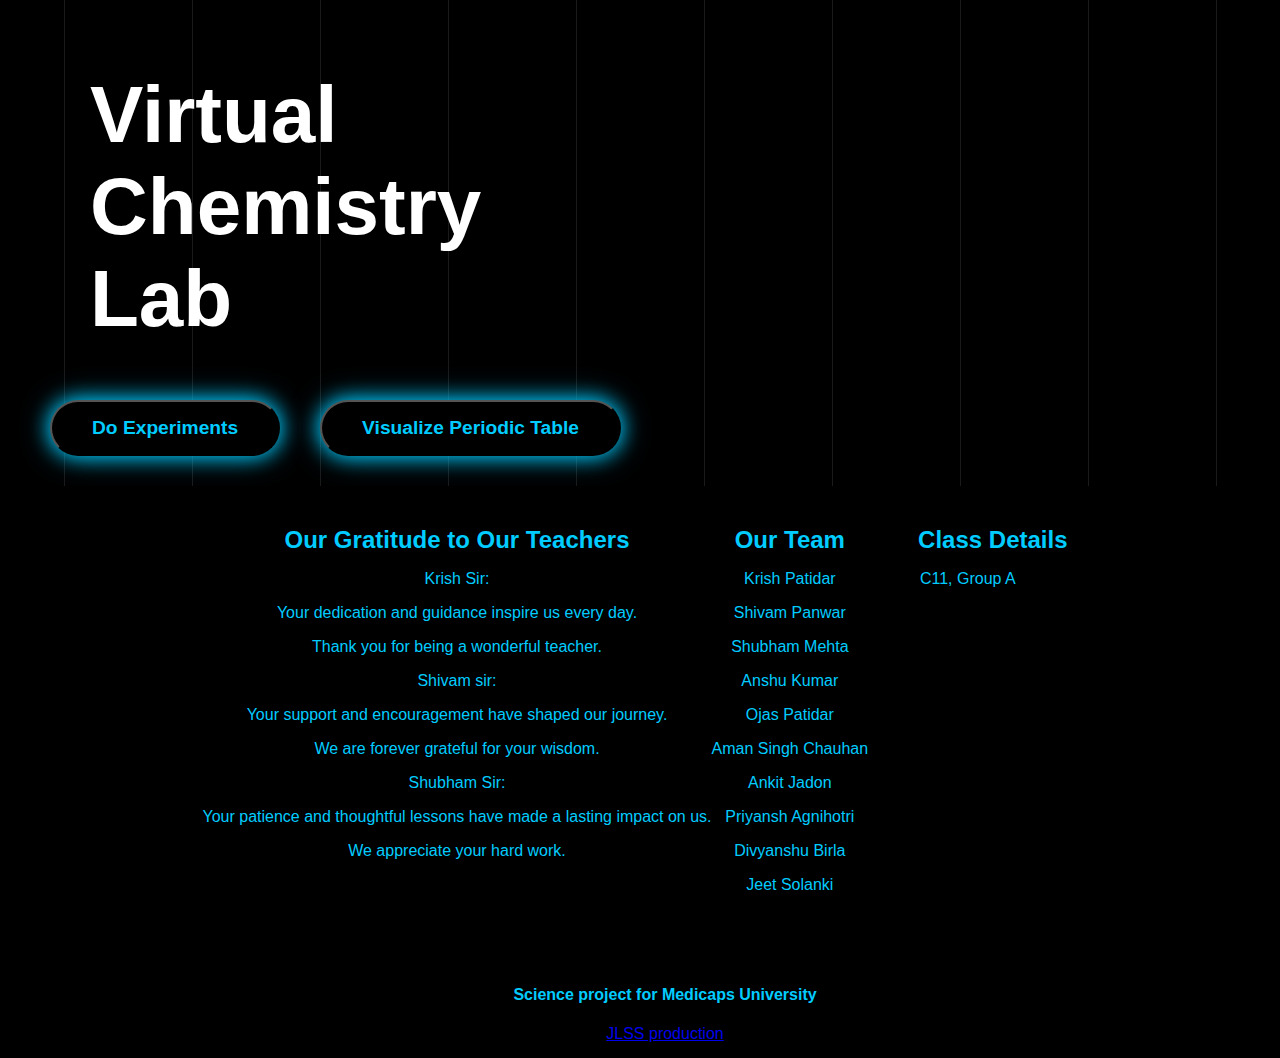
==== index.html @ 98963ad5 "Add files via upload" ====
<!DOCTYPE html>
<html lang="en">

<head>
    <meta charset="UTF-8">
    <meta name="viewport" content="width=device-width, initial-scale=1.0">
    <title>Virtual Chemistry Lab</title>
    <link rel="stylesheet" href="index.css">
    <style>
        /* Responsive layout for smaller screens */
        @media screen and (max-width: 750px) {
            .button-container {
                flex-direction: column;
                gap: 20px;
            }

            h1 {
                font-size: 3rem;
                padding: 10px 30px;
            }

            h3 {
                font-size: 1.2rem;
            }

            button {
                font-size: 1rem;
                padding: 10px 30px;
            }

            .header h2 {
                font-size: 1.5rem;
            }
        }

        /* General styling */
        body {
            margin: 0;
            padding: 0;
            font-family: 'Segoe UI', Tahoma, Geneva, Verdana, sans-serif;
            color: #fff;
            display: flex;
            flex-direction: column;
            align-items: flex-start;
            padding-left: 50px;
            /* background: radial-gradient(ellipse at bottom, #0d1d31 0%, #0c0d13 100%); */
            background-color: #000000;
        }

        /* Header styling */
        .header {
            width: 100%;
            padding: 15px 0;
          
            color: #00ccff;
            text-align: center;
        }

        .header h2 {
            margin: 0;
            font-size: 2rem;
            color: #00ccff;
        }

        /* Heading styled like the button with words on separate lines */
        h1 {
            font-size: 5rem;
            color: #ffffff;
            padding: 15px 40px;
            border-radius: 50px;
            margin-bottom: 20px;
            text-align: left;
        }

        h1 span {
            display: block;
        }

        /* Gratitude message */
        h3 {
            font-size: 1.5rem;
            color: #c08daf;
            text-shadow: 0px 0px 15px #ff66cc;
            margin-bottom: 50px;
        }

        /* Button container */
        .button-container {
            display: flex;
            gap: 40px;
            margin-top: 20px;
        }

        /* Button styling with neon glow effect */
        button {
            background: #000000;
            color: #00ccff;
            padding: 15px 40px;
            font-size: 1.2rem;
            font-weight: bold;
            border-radius: 50px;
            box-shadow: 0px 0px 20px #00ccff, 0px 0px 30px rgba(0, 204, 255, 0.5);
            cursor: pointer;
            transition: all 0.3s ease;
            outline: none;
            z-index: 1;
        }

        button:hover {
            transform: translateY(-5px);
            box-shadow: 0px 0px 30px #00ccff, 0px 0px 60px rgba(0, 204, 255, 0.7);
        }

        .lines {
            position: absolute;
            top: 0;
            left: 0;
            right: 0;
            bottom: 0;
            display: flex;
            justify-content: space-around;
            pointer-events: none;
        }

        .line {
            position: relative;
            width: 1px;
            height: 100%;
            background: rgba(255, 255, 255, 0.1);
            overflow: hidden;
        }

        .line::after {
            content: '';
            position: absolute;
            top: -150%;
            left: 0;
            width: 100%;
            height: 150%;
            background: linear-gradient(to bottom, rgba(255, 255, 255, 0) 0%, #ffffff 75%, #ffffff 100%);
            animation: drop 7s infinite cubic-bezier(0.4, 0.26, 0, 0.97);
        }

        /* Animating 30 lines with unique delays */
        .line:nth-child(1)::after {
            animation-delay: 1s;
        }

        .line:nth-child(2)::after {
            animation-delay: 1.5s;
        }

        .line:nth-child(3)::after {
            animation-delay: 2s;
        }

        .line:nth-child(4)::after {
            animation-delay: 2.5s;
        }

        .line:nth-child(5)::after {
            animation-delay: 3s;
        }

        .line:nth-child(6)::after {
            animation-delay: 3.5s;
        }

        .line:nth-child(7)::after {
            animation-delay: 4s;
        }

        .line:nth-child(8)::after {
            animation-delay: 4.5s;
        }

        .line:nth-child(9)::after {
            animation-delay: 5s;
        }

        .line:nth-child(10)::after {
            animation-delay: 5.5s;
        }

        /* Add more as needed */

        @keyframes drop {
            0% {
                top: -150%;
            }

            100% {
                top: 150%;
            }
        }

       
    </style>
</head>

<body>
   
    <div class="lines">
        <div class="line"></div>
        <div class="line"></div>
        <div class="line"></div>
        <div class="line"></div>
        <div class="line"></div>
        <div class="line"></div>
        <div class="line"></div>
        <div class="line"></div>
        <div class="line"></div>
        <div class="line"></div>
    </div>

    <h1>
        <span>Virtual</span>
        <span>Chemistry</span>
        <span>Lab</span>
    </h1>
    

    <div class="button-container">
        <button onclick="window.location.href='experiment.html'">Do Experiments</button>
        <button onclick="window.location.href='p2.html'">Visualize Periodic Table</button>
       
    </div>

    <footer style="width: calc(100% - 100px); margin-left: 0px; margin-top: 30px; background-color: black; color: #00ccff; padding: 20px; text-align: center;">
        <div style="display: flex; justify-content: space-around; flex-wrap: wrap;">
            <!-- Teachers' Gratitude -->
            <div style="margin-bottom: 10px;">
                <h2 style="font-size: 1.5rem; margin-bottom: 10px;">Our Gratitude to Our Teachers</h2>
                <p>Krish Sir:</p>
                <p>Your dedication and guidance inspire us every day.</p>
                <p>Thank you for being a wonderful teacher.</p>
    
                <p>Shivam sir:</p>
                <p>Your support and encouragement have shaped our journey.</p>
                <p>We are forever grateful for your wisdom.</p>
    
                <p>Shubham Sir:</p>
                <p>Your patience and thoughtful lessons have made a lasting impact on us.</p>
                <p>We appreciate your hard work.</p>
            </div>
    
            <!-- Team Members -->
            <div style="margin-bottom: 20px;">
                <h2 style="font-size: 1.5rem; margin-bottom: 10px;">Our Team</h2>
                <p>Krish Patidar</p>
                <p>Shivam Panwar</p>
                <p>Shubham Mehta</p>
                <p>Anshu Kumar</p>
                <p>Ojas Patidar</p>
                <p>Aman Singh Chauhan</p>
                <p>Ankit Jadon</p>
                <p>Priyansh Agnihotri</p>
                <p>Divyanshu Birla</p>
                <p>Jeet Solanki</p>
            </div>
       
        <br>
            <!-- Class Details -->
            <div>
                <h2 style="font-size: 1.5rem; margin-bottom: 10px; margin-left: 50px;">Class Details</h2>
                <p>C11, Group A</p>
            </div>
        </div>
    </footer>
    <div class="header">
        <h4>Science project for Medicaps University</h4>
        <a href="jlss.html" >JLSS production</a>
    </div>
    
    
    
    

</body>

</html>
---- index.css ----
body {
    margin: 0;
    padding: 0;
    font-family: 'Segoe UI', Tahoma, Geneva, Verdana, sans-serif;
    color: #fff;
    display: flex;
    flex-direction: column;
    min-height: 100vh; /* Ensures the footer stays at the bottom of the viewport */
    /* background: radial-gradient(ellipse at bottom, #0d1d31 0%, #0c0d13 100%); */
    margin-left: 10px;
}

.content {
    flex: 1; /* Allow the content to grow and push the footer down */
    padding: 20px; /* Add some padding to your content */
}footer {
    justify-content: space-around;
    position: relative;
    display: flex; /* Use flexbox for layout */
    flex-direction: column; /* Stack items vertically */
    align-items: center; /* Center items horizontally */
    text-align: center; /* Center the text */
    color: #ffffff; /* Text color for the footer */
    z-index: 2;
    padding: 40px; /* Add some padding if desired */
    margin-left: 20%; /* Adjust margin for larger screens */
}

img {
    border-radius: 30px; /* Rounded corners for the image */
    width: 800px; /* Width of the image */
    height: 500px; /* Height of the image */
    object-fit: cover; /* Maintain aspect ratio and cover the area */
    margin: 0 auto; /* Center the image */
}

/* Media query for small devices */
@media (max-width: 768px) {
    footer {
        margin-left: 0; /* Remove margin for small screens */
        padding: 10px; /* Adjust padding if needed */
    }

    img {
        width: 100%; /* Make the image responsive */
        height: auto; /* Maintain aspect ratio */
        max-width: 500px; /* Limit the maximum width */
    }
}
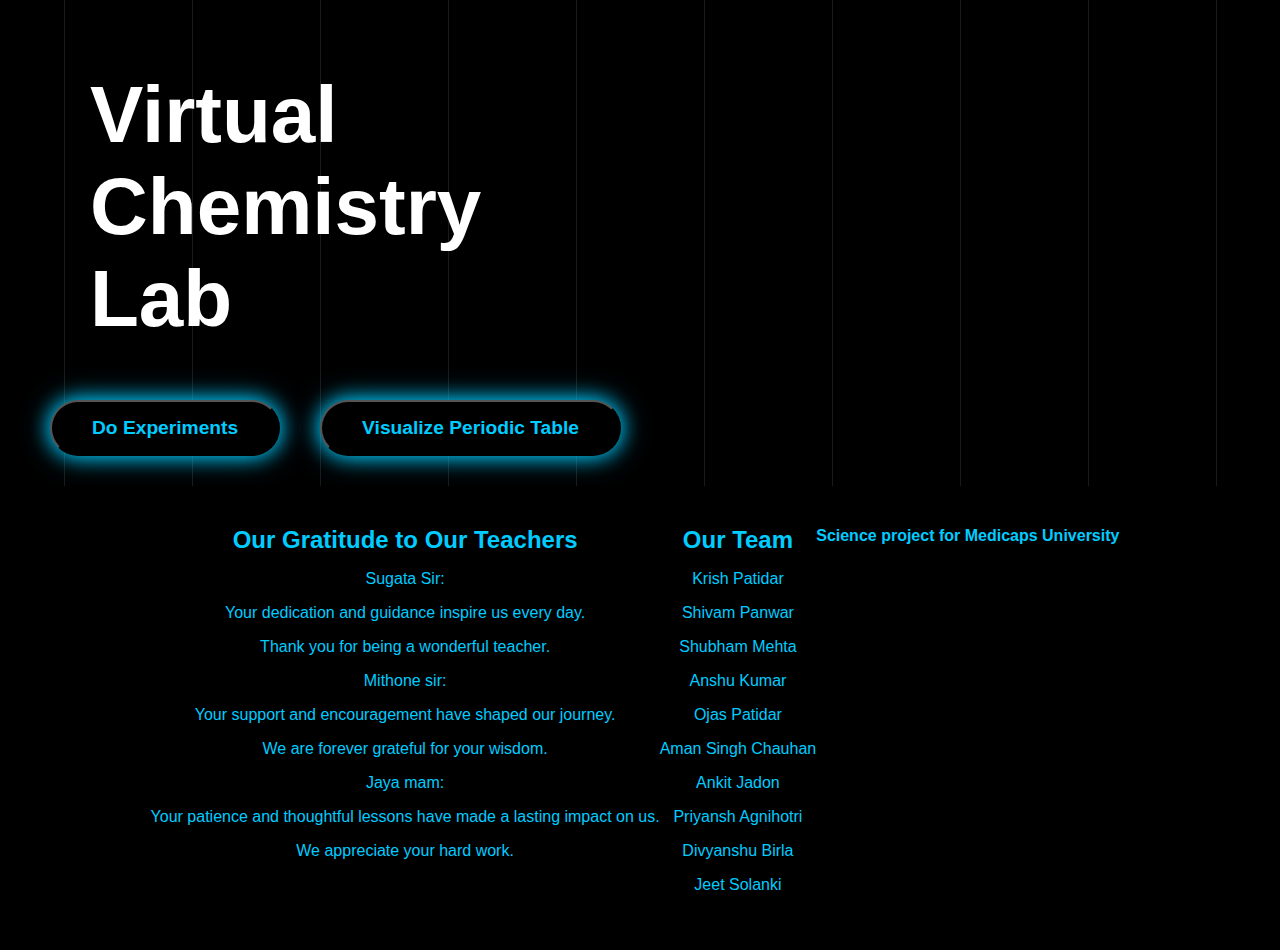
==== commit 7f845f02: "Update index.html" ====
--- a/index.html
+++ b/index.html
@@ -231,22 +231,22 @@
             <!-- Teachers' Gratitude -->
             <div style="margin-bottom: 10px;">
                 <h2 style="font-size: 1.5rem; margin-bottom: 10px;">Our Gratitude to Our Teachers</h2>
-                <p>Krish Sir:</p>
+                <p>Sugata Sir:</p>
                 <p>Your dedication and guidance inspire us every day.</p>
                 <p>Thank you for being a wonderful teacher.</p>
     
-                <p>Shivam sir:</p>
+                <p>Mithone sir:</p>
                 <p>Your support and encouragement have shaped our journey.</p>
                 <p>We are forever grateful for your wisdom.</p>
     
-                <p>Shubham Sir:</p>
+                <p> Jaya mam:</p>
                 <p>Your patience and thoughtful lessons have made a lasting impact on us.</p>
                 <p>We appreciate your hard work.</p>
             </div>
     
             <!-- Team Members -->
             <div style="margin-bottom: 20px;">
-                <h2 style="font-size: 1.5rem; margin-bottom: 10px;">Our Team</h2>
+                <h2 style="font-size: 1.5rem; margin-bottom: 10px; ">Our Team</h2>
                 <p>Krish Patidar</p>
                 <p>Shivam Panwar</p>
                 <p>Shubham Mehta</p>
@@ -262,14 +262,14 @@
         <br>
             <!-- Class Details -->
             <div>
-                <h2 style="font-size: 1.5rem; margin-bottom: 10px; margin-left: 50px;">Class Details</h2>
+                <h2 style="font-size: 1.5rem; margin-bottom: 10px;>Class Details</h2>
                 <p>C11, Group A</p>
             </div>
         </div>
     </footer>
     <div class="header">
         <h4>Science project for Medicaps University</h4>
-        <a href="jlss.html" >JLSS production</a>
+   
     </div>
     
     
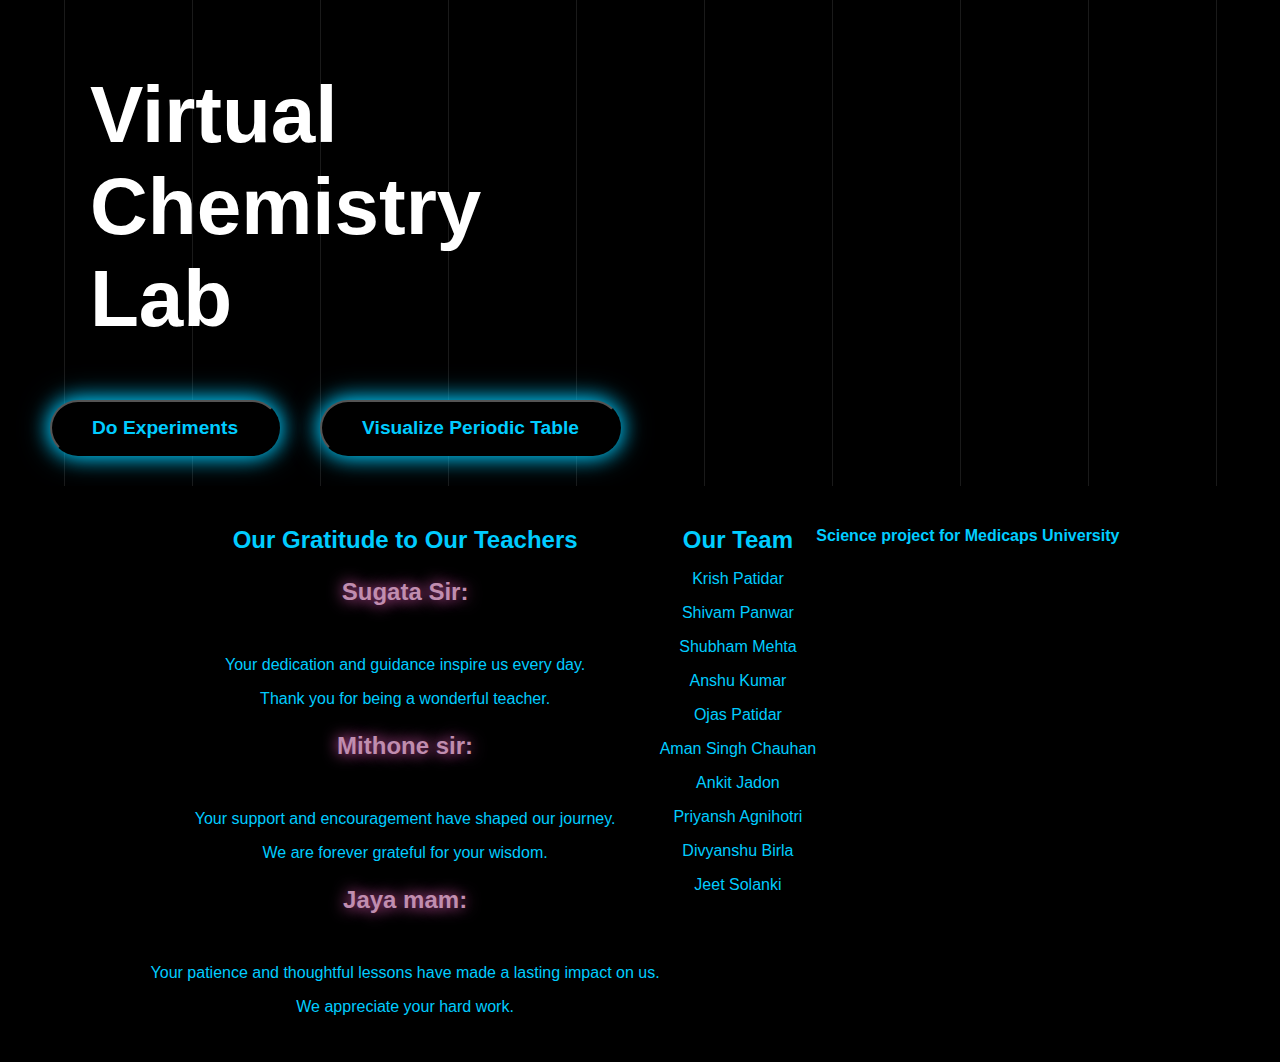
==== commit 83a0f896: "Update index.html" ====
--- a/index.html
+++ b/index.html
@@ -231,15 +231,15 @@
             <!-- Teachers' Gratitude -->
             <div style="margin-bottom: 10px;">
                 <h2 style="font-size: 1.5rem; margin-bottom: 10px;">Our Gratitude to Our Teachers</h2>
-                <p>Sugata Sir:</p>
+                <h3 >Sugata Sir:</h3>
                 <p>Your dedication and guidance inspire us every day.</p>
                 <p>Thank you for being a wonderful teacher.</p>
     
-                <p>Mithone sir:</p>
+                <h3>Mithone sir:</h3>
                 <p>Your support and encouragement have shaped our journey.</p>
                 <p>We are forever grateful for your wisdom.</p>
     
-                <p> Jaya mam:</p>
+                <h3> Jaya mam:</h3>
                 <p>Your patience and thoughtful lessons have made a lasting impact on us.</p>
                 <p>We appreciate your hard work.</p>
             </div>
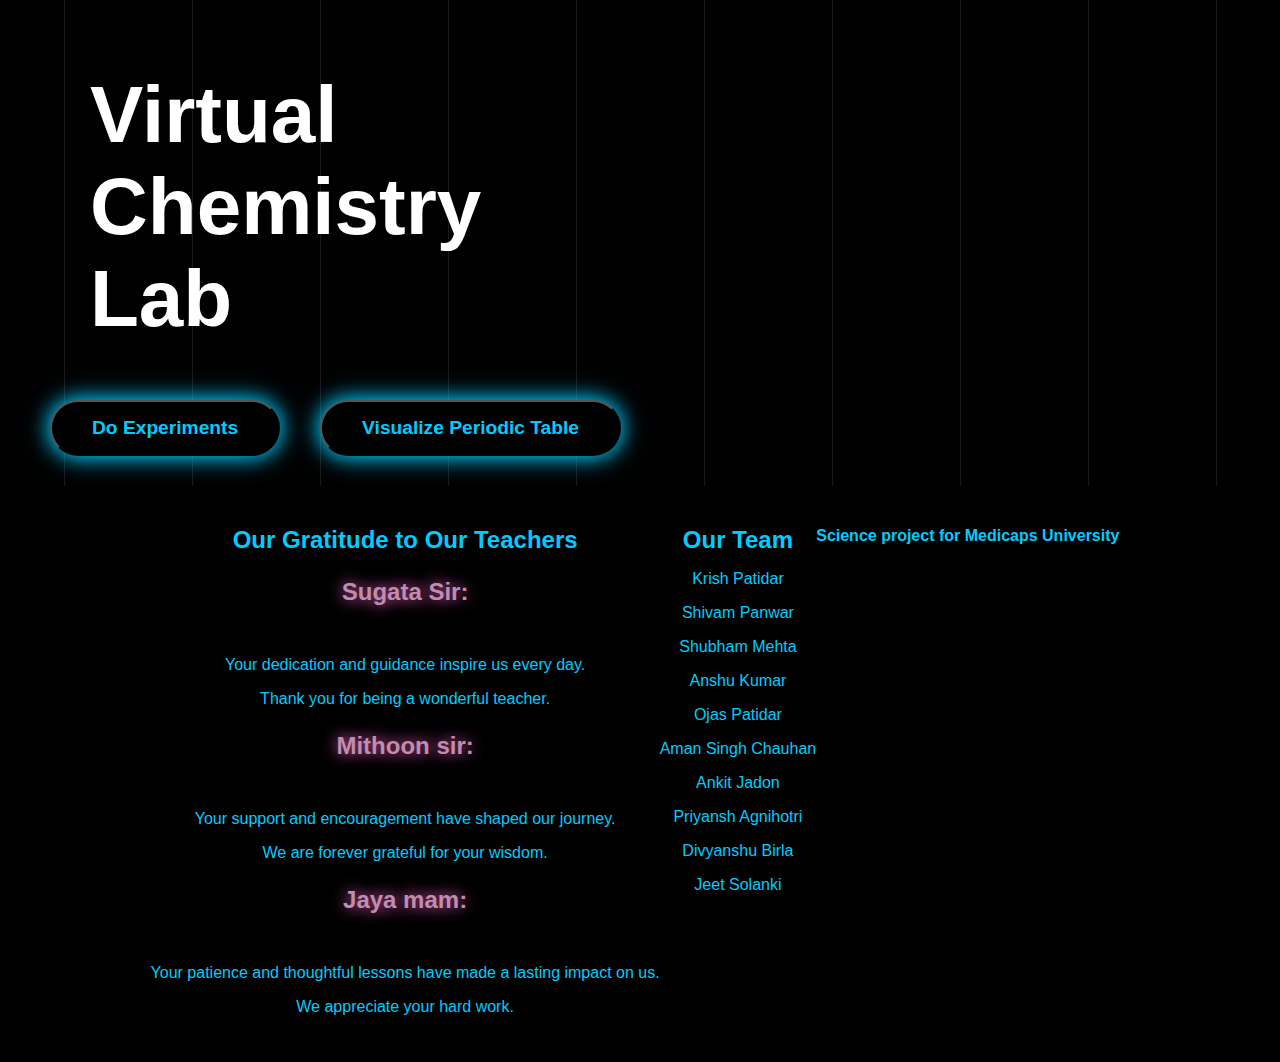
==== commit fb447930: "Update index.html" ====
--- a/index.html
+++ b/index.html
@@ -235,7 +235,7 @@
                 <p>Your dedication and guidance inspire us every day.</p>
                 <p>Thank you for being a wonderful teacher.</p>
     
-                <h3>Mithone sir:</h3>
+                <h3>Mithoon sir:</h3>
                 <p>Your support and encouragement have shaped our journey.</p>
                 <p>We are forever grateful for your wisdom.</p>
     
